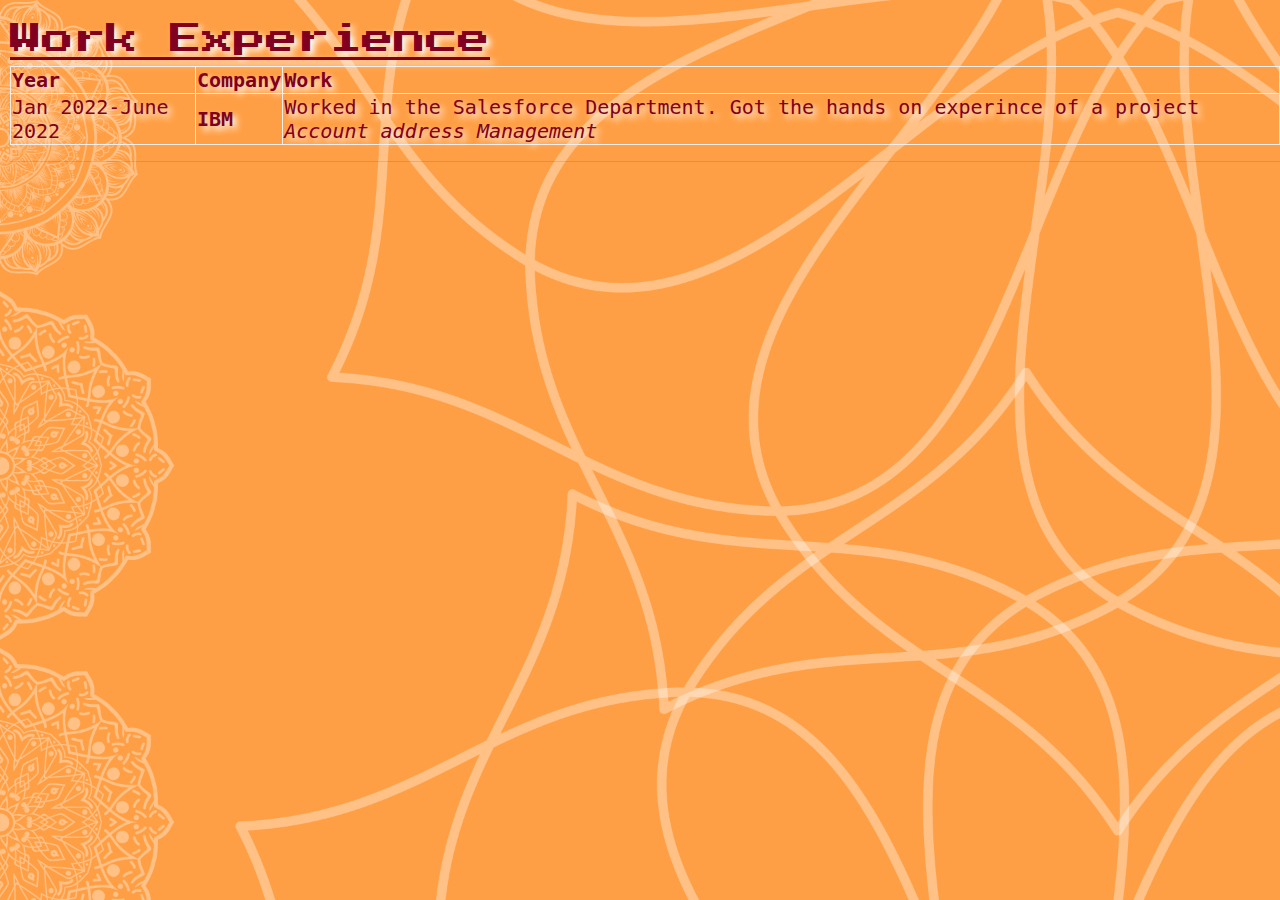
==== work.html @ aedf50e4 "Add files via upload" ====
<head>
  <meta charset="utf-8">
  <title>Ishita Gupta's Work</title>
  <link rel="stylesheet" href="https://cdn.jsdelivr.net/npm/bootstrap@4.0.0/dist/css/bootstrap.min.css" integrity="sha384-Gn5384xqQ1aoWXA+058RXPxPg6fy4IWvTNh0E263XmFcJlSAwiGgFAW/dAiS6JXm" crossorigin="anonymous">
  <link rel="stylesheet" href="edycss.css">
  <link rel="icon" type="image/x-icon" href="favicon.png">
  <link rel="preconnect" href="https://fonts.googleapis.com">
  <link rel="preconnect" href="https://fonts.gstatic.com" crossorigin>
  <link rel="preconnect" href="https://fonts.googleapis.com">
  <link rel="preconnect" href="https://fonts.gstatic.com" crossorigin>
  <link
    href="https://fonts.googleapis.com/css2?family=Caveat:wght@600&family=Cute+Font&family=Kanit:wght@300&family=Kumar+One&family=Laila:wght@500&family=Pacifico&family=Plaster&family=Press+Start+2P&family=Ruslan+Display&family=Space+Grotesk&display=swap"
    rel="stylesheet">
</head>
<body class="edu" >
  <h2><u>Work Experience</u></h2>
  <table border="1" cellspacing="2" class="la">
    <thead>
      <tr>
        <th>Year</th>
        <th> Company </th>
        <th>Work</th>
      </tr>
    </thead>
    <tbody>
      <td>Jan 2022-June 2022</td>
      <td>
        <b>IBM</b>
      </td>
      <td>Worked in the Salesforce Department. Got the hands on experince of a project<i> Account address Management</i></td>
      </tr>
    </tbody>
  </table>
  <hr>
  </body>
---- edycss.css ----
body {
  padding-top: 20px;
  padding-left: 50px;
  background-image: url("bk.png");
  line-height: 2;
  background-repeat: no-repeat;
  background-size: cover;
  cursor: url("cursors/edu.png"), text;
}
.edu{
  padding-left: 10px;
  font-family: 'Press Start 2P', cursive;
  color: #800020;
  text-shadow: 4px 4px 6px white;
  font-size: 15px;
  text-align: left;
  font-weight: normal;
}
.skill {
  padding-left: 10px;
  font-family: 'Press Start 2P', cursive;
  color: #800020;
  text-shadow: 4px 4px 6px white;
  font-size: 35px;
  text-align: center;
  font-weight: normal;
}
.white
{
  padding-left: 10px;
font-family: 'Laila', sans-serif;
  color: white;
  text-shadow: 4px 4px 6px brown;
  font-size: 25px;
  text-align: center;
  font-weight: normal;

}
.la {
  border: none;
  margin: 0 auto 0 auto;
  text-align: left;
  font-size: 20px;
  width: 100%;
  font-family: monospace;
  color: #800020;
  text-shadow: 4px 4px 6px white;
}
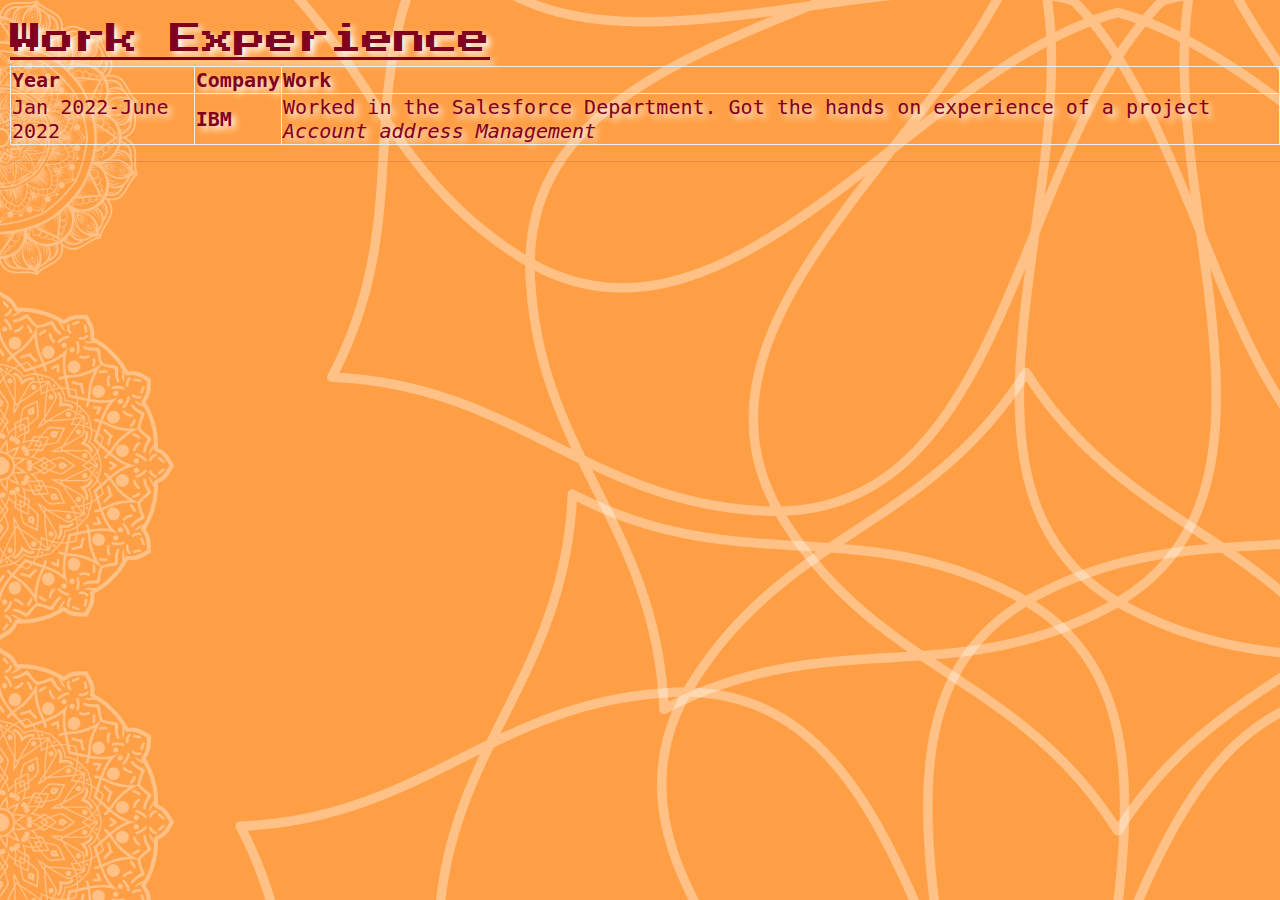
==== commit ec280286: "Update work.html" ====
--- a/work.html
+++ b/work.html
@@ -27,7 +27,7 @@
       <td>
         <b>IBM</b>
       </td>
-      <td>Worked in the Salesforce Department. Got the hands on experince of a project<i> Account address Management</i></td>
+      <td>Worked in the Salesforce Department. Got the hands on experience of a project<i> Account address Management</i></td>
       </tr>
     </tbody>
   </table>
--- a/edycss.css
+++ b/edycss.css
@@ -5,7 +5,7 @@
   line-height: 2;
   background-repeat: no-repeat;
   background-size: cover;
-  cursor: url("cursors/edu.png"), text;
+  cursor: url("edu.png"), text;
 }
 .edu{
   padding-left: 10px;
